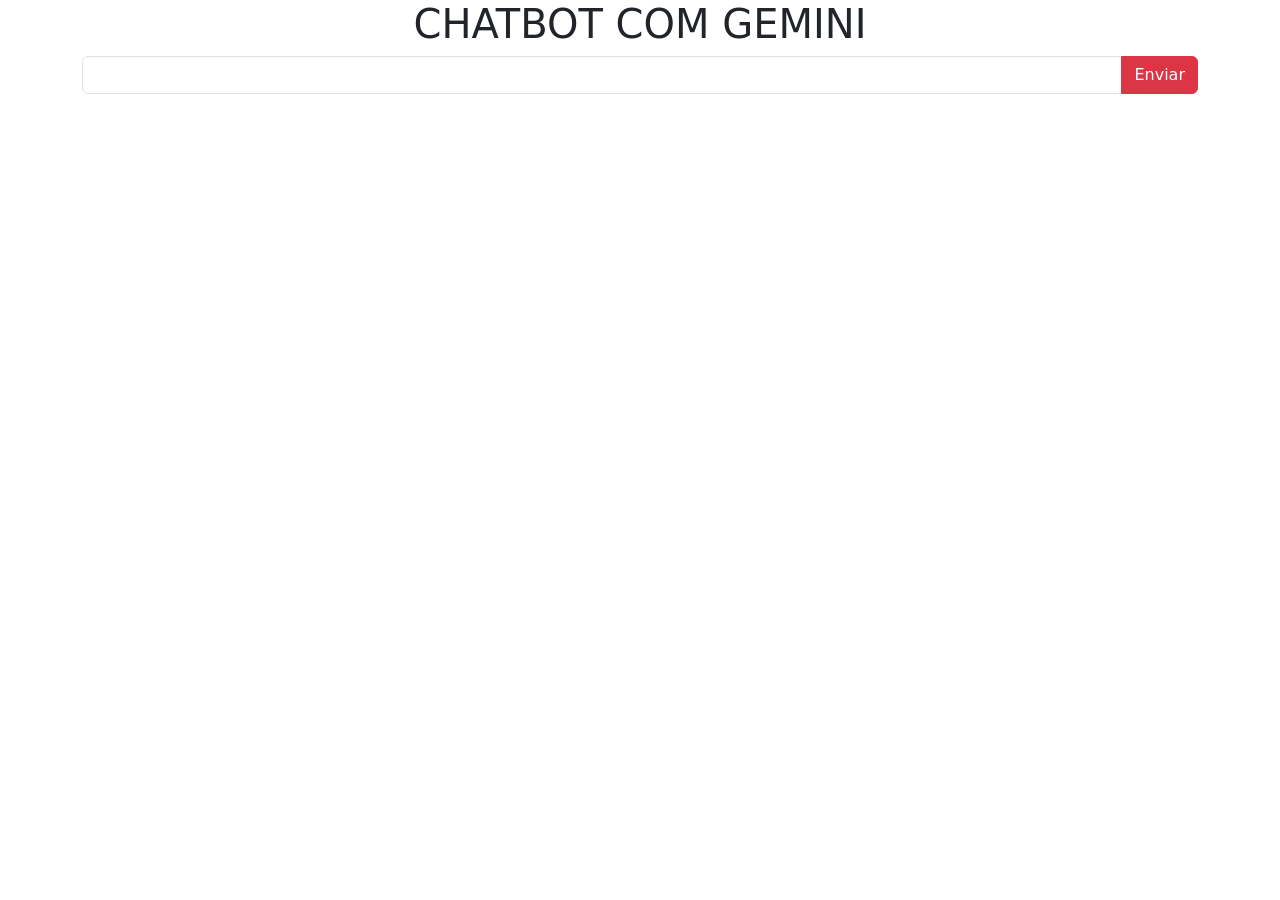
==== aula12 - gemini-bootstrap/gemini-front/index.html @ 7927142a "Mudancas aula" ====
<!DOCTYPE html>
<html lang="pt-br">
<head>
    <meta charset="UTF-8">
    <meta name="viewport" content="width=device-width, initial-scale=1.0">
    <link rel="stylesheet" href="style.css">
    <link href="https://cdn.jsdelivr.net/npm/bootstrap@5.3.3/dist/css/bootstrap.min.css" rel="stylesheet" integrity="sha384-QWTKZyjpPEjISv5WaRU9OFeRpok6YctnYmDr5pNlyT2bRjXh0JMhjY6hW+ALEwIH" crossorigin="anonymous">
    <title>Gemini API</title>
</head>
<body>
    

    <div class="container">
        <main class="row align-content-center text-center">
            <h1>CHATBOT COM GEMINI</h1>

            <form action="">
                <div class="input-group">
                    <input type="text" class="form-control" name="message" id="message">
                    <button class="btn btn-danger">Enviar</button>
                </div>
            </form>
        </main>
    </div>


    <script src="script.js"></script>
    <script src="https://cdn.jsdelivr.net/npm/bootstrap@5.3.3/dist/js/bootstrap.bundle.min.js" integrity="sha384-YvpcrYf0tY3lHB60NNkmXc5s9fDVZLESaAA55NDzOxhy9GkcIdslK1eN7N6jIeHz" crossorigin="anonymous"></script>
</body>
</html>
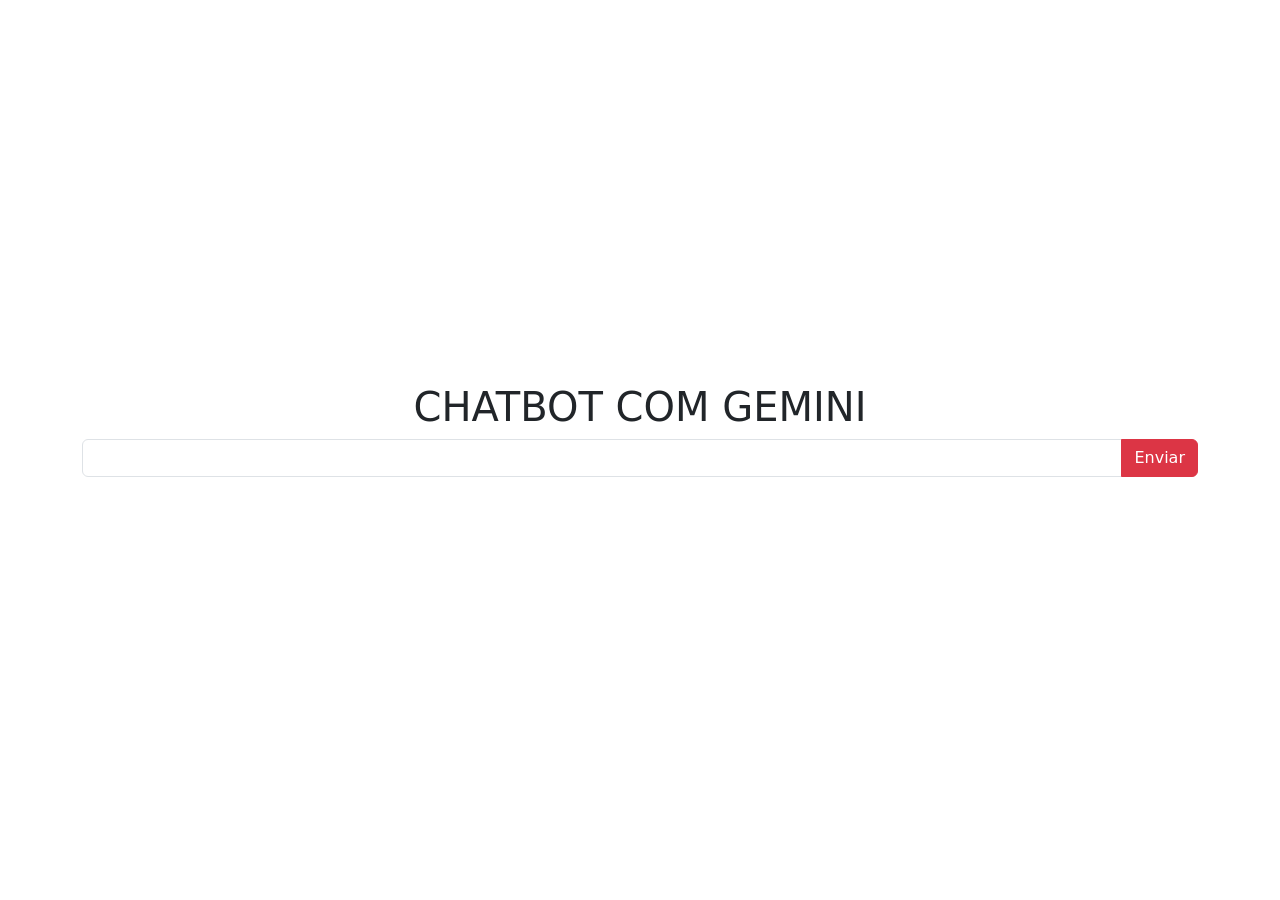
==== commit c4c7e87e: "Mudancas" ====
--- a/aula12 - gemini-bootstrap/gemini-front/index.html
+++ b/aula12 - gemini-bootstrap/gemini-front/index.html
@@ -3,7 +3,7 @@
 <head>
     <meta charset="UTF-8">
     <meta name="viewport" content="width=device-width, initial-scale=1.0">
-    <link rel="stylesheet" href="style.css">
+    <link rel="stylesheet" href="./css/style.css">
     <link href="https://cdn.jsdelivr.net/npm/bootstrap@5.3.3/dist/css/bootstrap.min.css" rel="stylesheet" integrity="sha384-QWTKZyjpPEjISv5WaRU9OFeRpok6YctnYmDr5pNlyT2bRjXh0JMhjY6hW+ALEwIH" crossorigin="anonymous">
     <title>Gemini API</title>
 </head>
@@ -20,6 +20,15 @@
                     <button class="btn btn-danger">Enviar</button>
                 </div>
             </form>
+
+            <div id="chat-log">
+                <!-- <div class="message message--sent">
+                    <div class="message__text">Quem e voce?</div>
+                </div>
+                <div class="message message--assistant">
+                    <div class="message__text">Sou uma IA</div>
+                </div> -->
+            </div>
         </main>
     </div>
 
--- a/aula12 - gemini-bootstrap/gemini-front/css/style.css
+++ b/aula12 - gemini-bootstrap/gemini-front/css/style.css
@@ -0,0 +1,34 @@
+main{
+    height: 100vh;
+}
+
+#chat-log{
+    width: 90%;
+    background-color: #eaeaea;
+    margin: 20px auto;
+    border-radius: 5px;
+}
+
+.message{
+    display: block;
+}
+
+.message--sent{
+    text-align: right;
+    color: rgb(170, 7, 75);
+}
+
+.message--sent::before{
+    content: "Usuario";
+    font-size: 12px;
+}
+
+.message--assistant{
+    text-align: left;
+    margin: 20px auto;
+}
+
+.message--assistant::before{
+    content: "Assistente Gemini";
+    font-size: 12px;
+}
